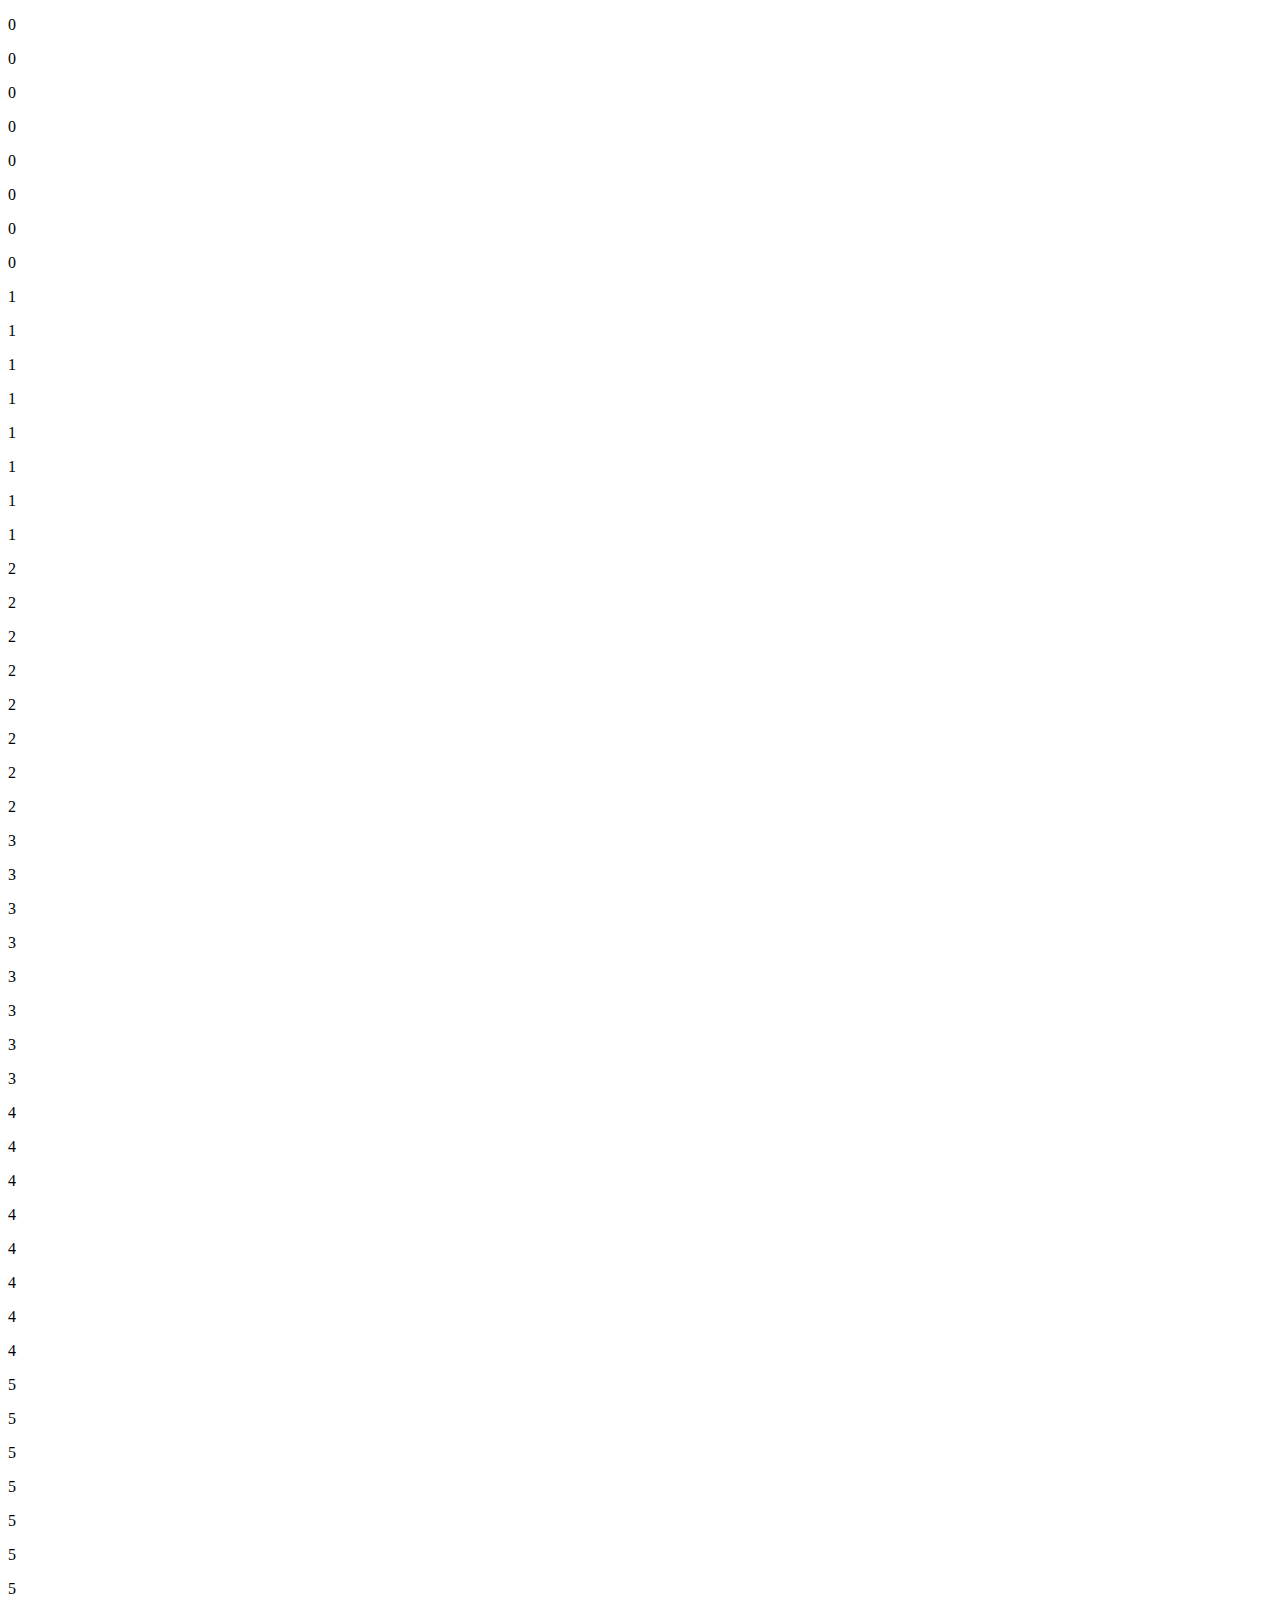
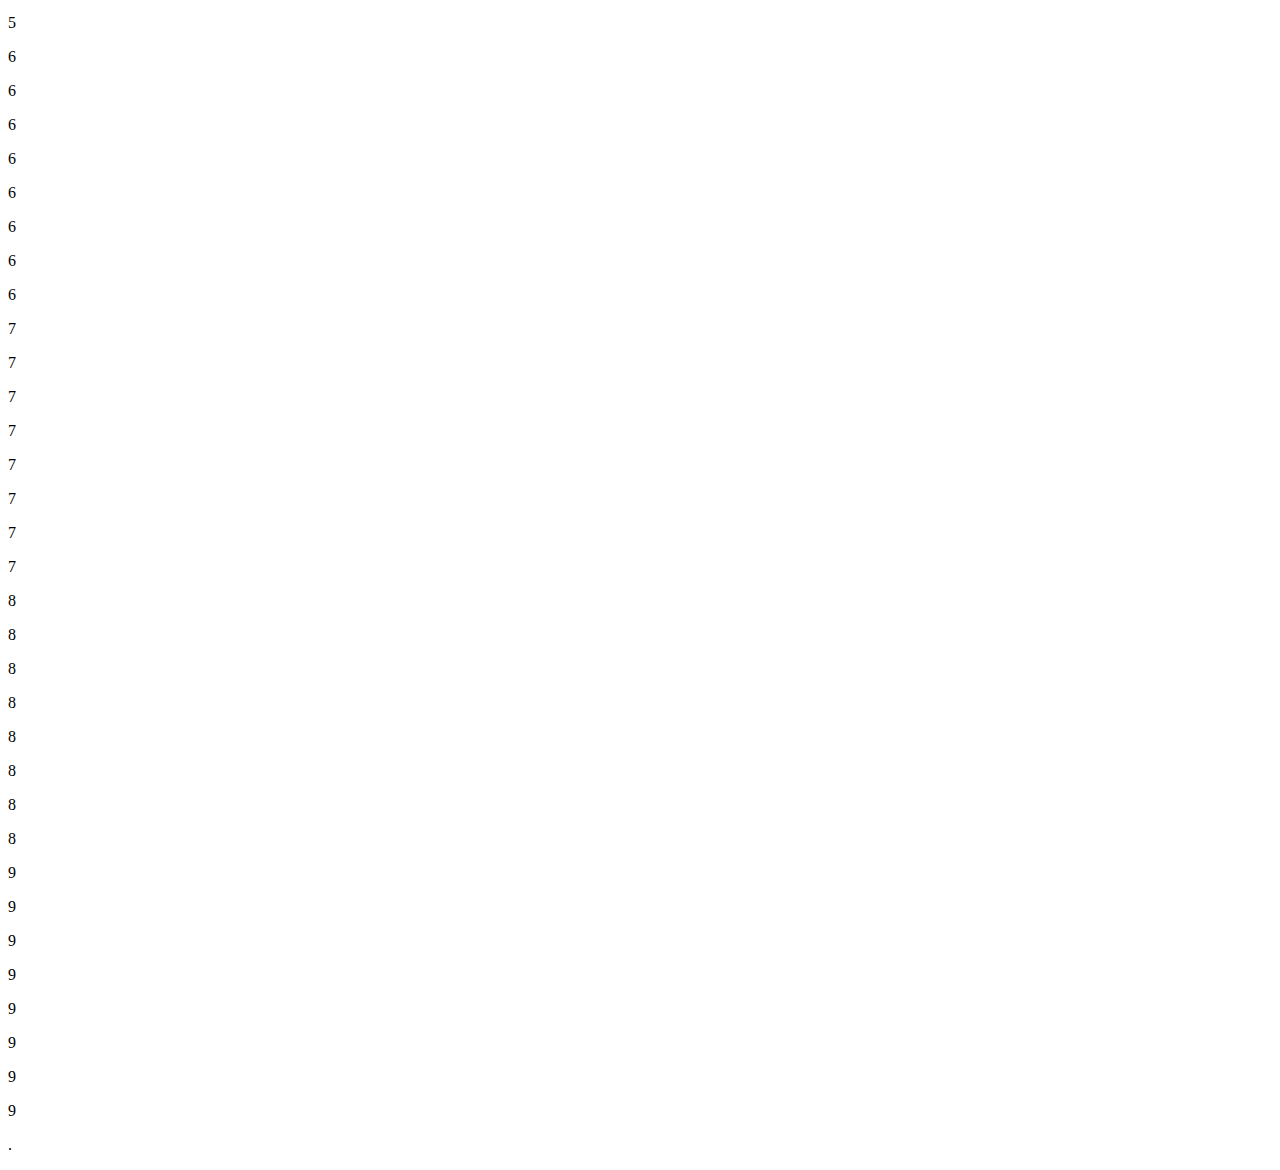
==== index.html @ 10194b85 "Add files via upload" ====
<!DOCTYPE html>
<html lang="en">
<head>
  <title>ダイバージェンスメーター</title>
  <meta charset="UTF-8">
  <meta name="subject" content="世界線変動率を計測するウェッブサイト">
  <meta name="keywords" content="世界線変動率計測器,ダイバージェンスメーター,だいばーじぇんすめーたー,Divergence Meter,世界線變動率探測儀,ニキシー管,Steins;Gate,命運石之門">
  <meta name="description" content="世界線変動率(ダイバージェンス)を計測するウェッブサイト">
  <meta name="author" content="Jirou_Dennou">
  <meta name="generator" content="Microsoft notepad">

  <meta name="google" content="notranslate">
  <meta name="google-site-verification" content="" />

  <meta property="og:site_name" content="DivergenceMeter">
  <meta property="og:title" content="ダイバージェンスメーター">
  <meta property="og:type" content="article">
  <meta property="og:url" content="https://dennou-jirou.github.io/divergensemeter/">
  <meta property="og:image" content="https://dennou-jirou.github.io/divergensemeter/src/img/OGimage.JPG">

  <meta name=twitter:title content="ダイバージェンスメーター">
  <meta name=twitter:description content="世界線変動率を計測するウェッブサイト">
  <meta name=twitter:card content="https://dennou-jirou.github.io/divergensemeter/">
  <meta name=twitter:image content="https://dennou-jirou.github.io/divergensemeter/src/img/OGimage.JPG">
  <link rel="stylesheet" type="text/css" href="src\style\style.css">
</head>

<body>
  <p>0</p><p>0</p><p>0</p><p>0</p><p>0</p><p>0</p><p>0</p><p>0</p>
  <p>1</p><p>1</p><p>1</p><p>1</p><p>1</p><p>1</p><p>1</p><p>1</p>
  <p>2</p><p>2</p><p>2</p><p>2</p><p>2</p><p>2</p><p>2</p><p>2</p>
  <p>3</p><p>3</p><p>3</p><p>3</p><p>3</p><p>3</p><p>3</p><p>3</p>
  <p>4</p><p>4</p><p>4</p><p>4</p><p>4</p><p>4</p><p>4</p><p>4</p>
  <p>5</p><p>5</p><p>5</p><p>5</p><p>5</p><p>5</p><p>5</p><p>5</p>
  <p>6</p><p>6</p><p>6</p><p>6</p><p>6</p><p>6</p><p>6</p><p>6</p>
  <p>7</p><p>7</p><p>7</p><p>7</p><p>7</p><p>7</p><p>7</p><p>7</p>
  <p>8</p><p>8</p><p>8</p><p>8</p><p>8</p><p>8</p><p>8</p><p>8</p>
  <p>9</p><p>9</p><p>9</p><p>9</p><p>9</p><p>9</p><p>9</p><p>9</p>
  <p id ="dot" class="on">.</p>

  <script src="src/script/script.js" type="text/javascript"></script>
</body>
</html>
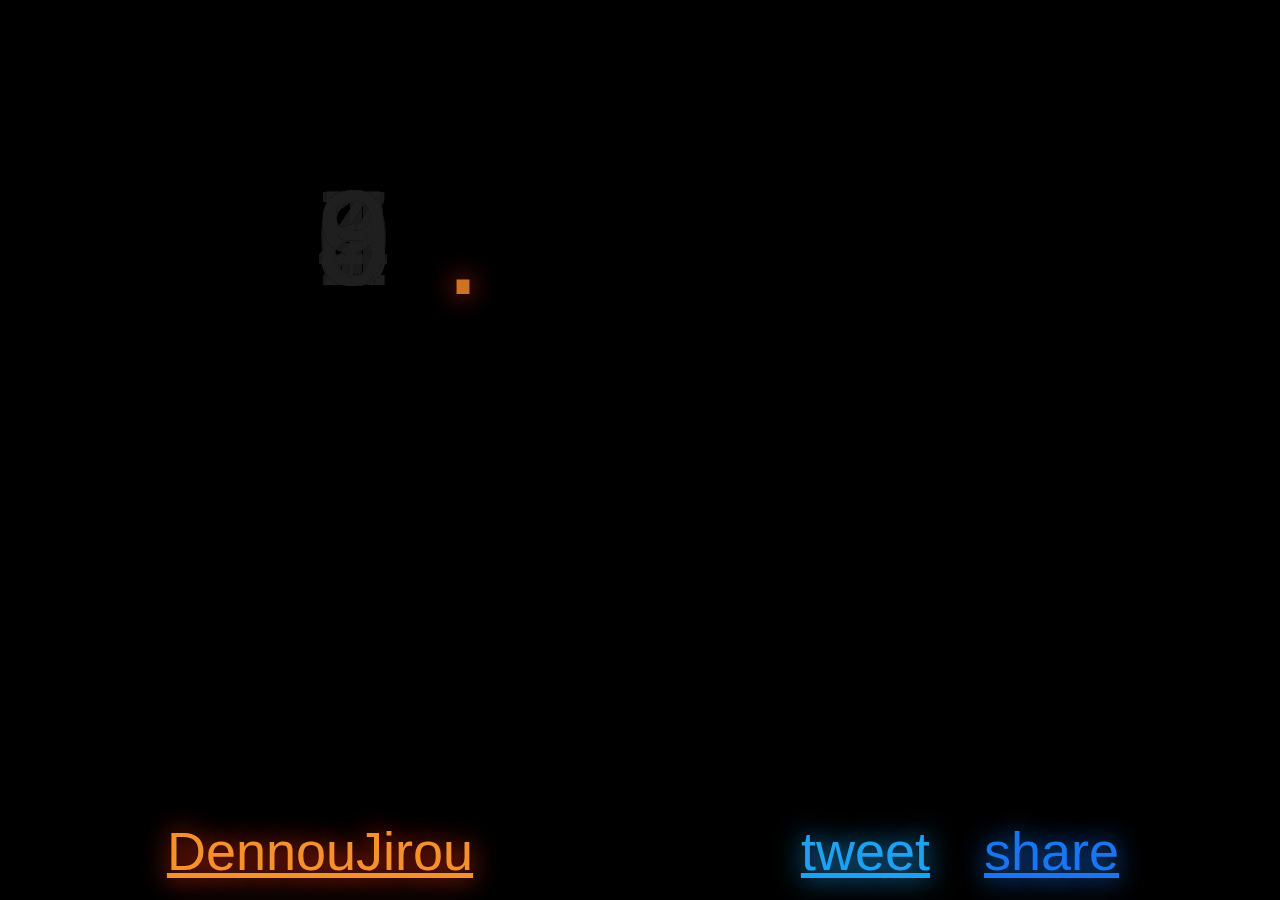
==== commit 2b5d45c6: "Add files via upload" ====
--- a/index.html
+++ b/index.html
@@ -10,19 +10,21 @@
   <meta name="generator" content="Microsoft notepad">
 
   <meta name="google" content="notranslate">
-  <meta name="google-site-verification" content="" />
+  <meta name="google-site-verification" content="v-WvsMCXeET23aDlSKj6W3x5oQCRkkhCoXTp7K7IuBI" />
 
   <meta property="og:site_name" content="DivergenceMeter">
   <meta property="og:title" content="ダイバージェンスメーター">
   <meta property="og:type" content="article">
-  <meta property="og:url" content="https://dennou-jirou.github.io/divergensemeter/">
-  <meta property="og:image" content="https://dennou-jirou.github.io/divergensemeter/src/img/OGimage.JPG">
+  <meta property="og:url" content="https://dennou-jirou.github.io/divergencemeter/">
+  <meta property="og:image" content="https://dennou-jirou.github.io/divergencemeter/src/img/OGimage.JPG">
 
-  <meta name=twitter:title content="ダイバージェンスメーター">
-  <meta name=twitter:description content="世界線変動率を計測するウェッブサイト">
-  <meta name=twitter:card content="https://dennou-jirou.github.io/divergensemeter/">
-  <meta name=twitter:image content="https://dennou-jirou.github.io/divergensemeter/src/img/OGimage.JPG">
+  <meta name="twitter:title" content="ダイバージェンスメーター"/>
+  <meta name="twitter:card" content="summary_large_image"/>
+  <meta name="twitter:description" content="世界線変動率を計測するウェッブサイト"/>
+  <meta name="twitter:domain" content="https://dennou-jirou.github.io/divergencemeter/"/>
+  <meta name="twitter:image" content="https://dennou-jirou.github.io/divergencemeter/src/img/OGimage.JPG"/>
   <link rel="stylesheet" type="text/css" href="src\style\style.css">
+  <link rel="canonical" href="https://dennou-jirou.github.io/divergencemeter/"/>
 </head>
 
 <body>
@@ -37,6 +39,14 @@
   <p>8</p><p>8</p><p>8</p><p>8</p><p>8</p><p>8</p><p>8</p><p>8</p>
   <p>9</p><p>9</p><p>9</p><p>9</p><p>9</p><p>9</p><p>9</p><p>9</p>
   <p id ="dot" class="on">.</p>
+  <footer>
+    <div id="L">
+      <p><span><a href="https://dennou-jirou.github.io/" target="_blank">DennouJirou</a></span></p>
+    </div>
+    <div id="R">
+      <p><span><a class="twitter" href="https://twitter.com/intent/tweet?url=https://dennou-jirou.github.io/divergencemeter/" target="_blank">tweet</a></span>　<span><a class="FB" href="http://www.facebook.com/share.php?u=https://dennou-jirou.github.io/divergencemeter/" target="_blank">share</a></span></p>
+    </div>
+  </footer>
 
   <script src="src/script/script.js" type="text/javascript"></script>
 </body>
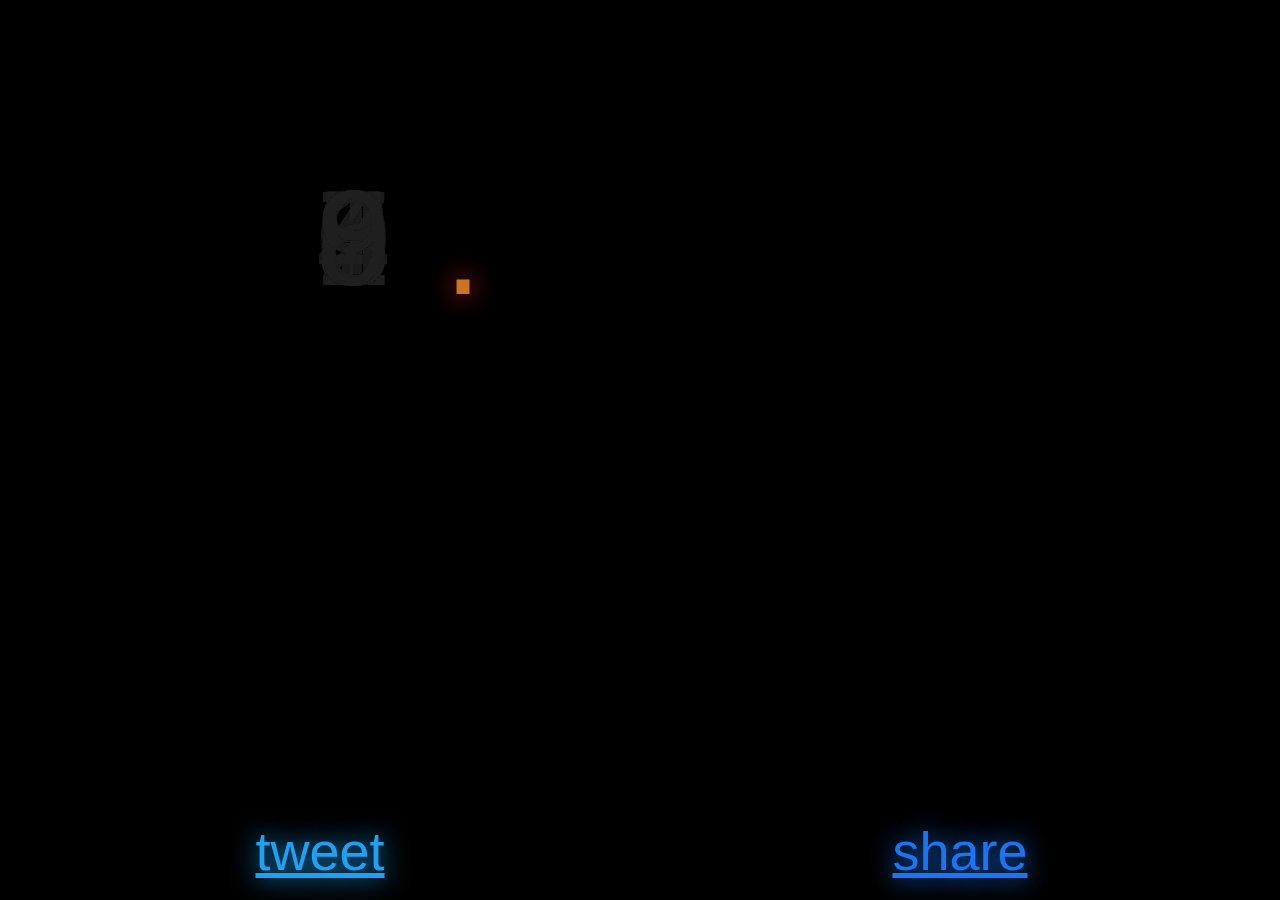
==== commit b53277b2: "Update index.html" ====
--- a/index.html
+++ b/index.html
@@ -41,13 +41,14 @@
   <p id ="dot" class="on">.</p>
   <footer>
     <div id="L">
-      <p><span><a href="https://dennou-jirou.github.io/" target="_blank">DennouJirou</a></span></p>
+      <p><!--<span><a href="https://dennou-jirou.github.io/" target="_blank">DennouJirou</a></span>-->
+        <span><a class="twitter" href="https://twitter.com/intent/tweet?url=https://dennou-jirou.github.io/divergencemeter/" target="_blank">tweet</a></span></p>
     </div>
     <div id="R">
-      <p><span><a class="twitter" href="https://twitter.com/intent/tweet?url=https://dennou-jirou.github.io/divergencemeter/" target="_blank">tweet</a></span>　<span><a class="FB" href="http://www.facebook.com/share.php?u=https://dennou-jirou.github.io/divergencemeter/" target="_blank">share</a></span></p>
+      <p><span><a class="FB" href="http://www.facebook.com/share.php?u=https://dennou-jirou.github.io/divergencemeter/" target="_blank">share</a></span></p>
     </div>
   </footer>
 
   <script src="src/script/script.js" type="text/javascript"></script>
 </body>
-</html>+</html>
